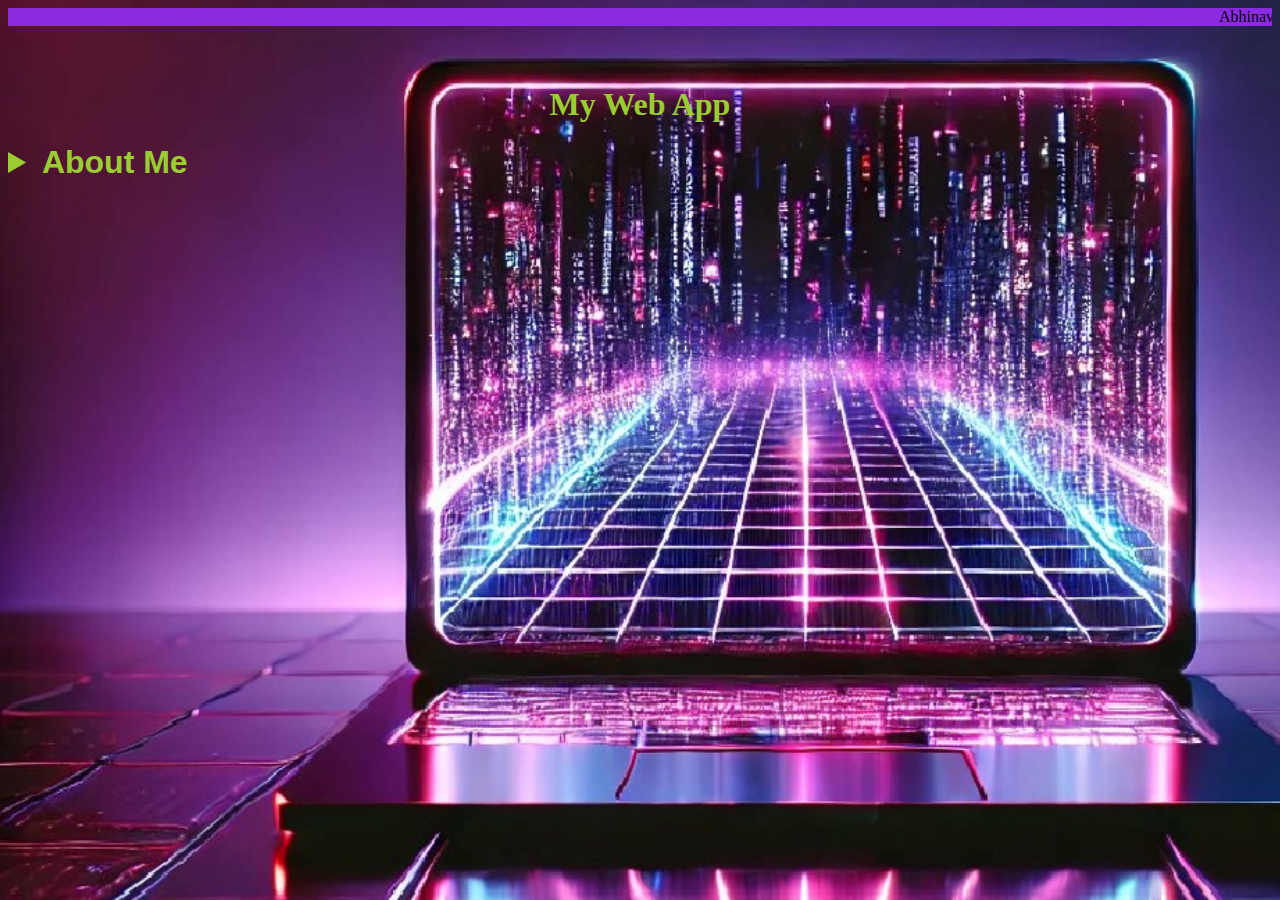
==== index.html @ 0c489deb "..." ====
<DOCTYPE html>
<html>
  <head>
    <meta charset="UTF-8">
    <meta name="viewport" content="width=device-width, initial-scale=1.0">
    <link rel="stylesheet" href="static/index.css">
    <title>MyDash</title>
  </head>
  <body>
    <style>
      body {
        background-image: url("../static/images/Background --home.png");
        background-repeat: no-repeat;
        background-color: blueviolet;
        background-attachment: cover;
        background-size: cover;
      }
    </style>

    <marquee class="font" style="background-color: blueviolet">Abhinav Suresh</marquee>
    
    <h1 align="center" class="better-font center-directionals">
      My Web App
    </h1>

    <div class="details-container">
      <details class="details-item">
        <summary class="font-big"><span class="font-big" title="CLICK ME!">About Me</span></summary>
        <p class="container">I am a Full Stack Developer working out of California, USA, currently working in web development. I enjoy taking good ideas and turning them into beautiful, beautiful code. I am capable of creating user-friendly applications and am well versed in languages like Python, Java, HTML, and CSS.</p>
      </details>
    </div>
  </body>
</html>
---- static/index.css ----
.details-container {
    display: flex;
    justify-content: space-between; /* Puts the two details on opposite sides */
    align-items: flex-start; /* Aligns them at the top */
    margin: 20px 0;
  }

  /* Ensure that each details element behaves like an inline block */
  .details-item {
    display: inline-block;
    margin-right: 20px;
    /* width: 45%; Adjust width to make space for both */
  }

  /* General styles for the container that encases the text */

  .container {
    max-width: 300px;  /* Set a maximum width for the container */
    font-family: cursive;
    scrollbar-color: rgb(132, 0, 255);
    color: yellowgreen;
    background-color: rgba(128, 128, 128, 0.7); /* Light grey with 70% opacity */
    padding: 20px;
    border-radius: 10px;
    border: 1px solid rgba(0, 0, 0, 0.1); /* Slight border */
    margin-top: 10px;
}
  /* Optionally style the summary text */
  .font-big {
    font-weight: bold;
    cursor: pointer;
    font-family: Impact, Haettenschweiler, 'Arial Narrow Bold', sans-serif;
    color: yellowgreen;
    font-size: xx-large;
  }

.center-directionals {
    margin-top: 60px;
}

.better-font {
    color: yellowgreen;
    font-family: Georgia, 'Times New Roman', Times, serif;
}
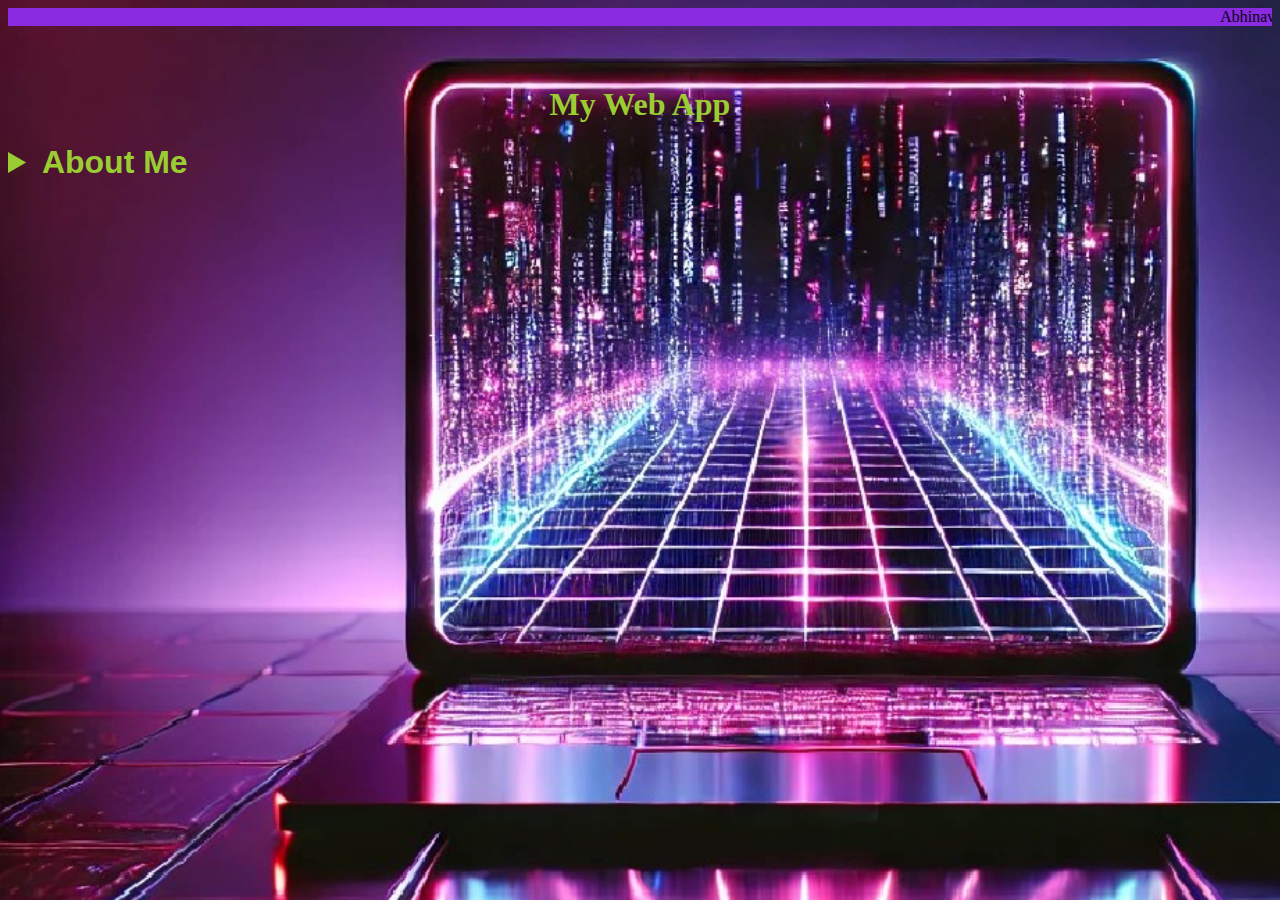
==== commit 7cbfd208: "..." ====
--- a/index.html
+++ b/index.html
@@ -3,13 +3,13 @@
   <head>
     <meta charset="UTF-8">
     <meta name="viewport" content="width=device-width, initial-scale=1.0">
-    <link rel="stylesheet" href="static/index.css">
+    <link rel="stylesheet" href="index.css">
     <title>MyDash</title>
   </head>
   <body>
     <style>
       body {
-        background-image: url("../static/images/Background --home.png");
+        background-image: url("images/Background --home.png");
         background-repeat: no-repeat;
         background-color: blueviolet;
         background-attachment: cover;
--- a/index.css
+++ b/index.css
@@ -0,0 +1,45 @@
+
+.details-container {
+    display: flex;
+    justify-content: space-between; /* Puts the two details on opposite sides */
+    align-items: flex-start; /* Aligns them at the top */
+    margin: 20px 0;
+  }
+
+  /* Ensure that each details element behaves like an inline block */
+  .details-item {
+    display: inline-block;
+    margin-right: 20px;
+    /* width: 45%; Adjust width to make space for both */
+  }
+
+  /* General styles for the container that encases the text */
+
+  .container {
+    max-width: 300px;  /* Set a maximum width for the container */
+    font-family: cursive;
+    scrollbar-color: rgb(132, 0, 255);
+    color: yellowgreen;
+    background-color: rgba(128, 128, 128, 0.7); /* Light grey with 70% opacity */
+    padding: 20px;
+    border-radius: 10px;
+    border: 1px solid rgba(0, 0, 0, 0.1); /* Slight border */
+    margin-top: 10px;
+}
+  /* Optionally style the summary text */
+  .font-big {
+    font-weight: bold;
+    cursor: pointer;
+    font-family: Impact, Haettenschweiler, 'Arial Narrow Bold', sans-serif;
+    color: yellowgreen;
+    font-size: xx-large;
+  }
+
+.center-directionals {
+    margin-top: 60px;
+}
+
+.better-font {
+    color: yellowgreen;
+    font-family: Georgia, 'Times New Roman', Times, serif;
+}
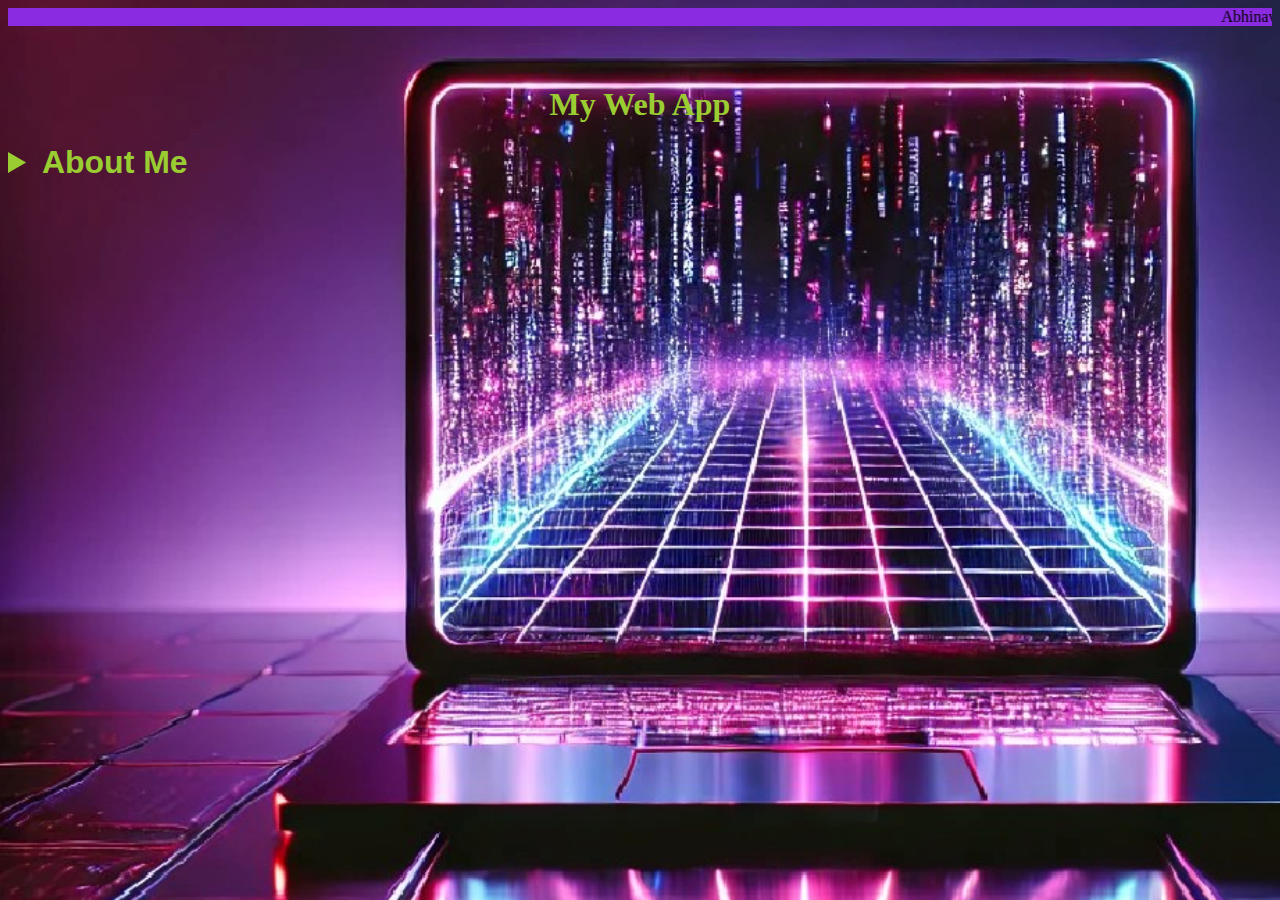
==== commit fa88898a: "..." ====
--- a/index.html
+++ b/index.html
@@ -9,7 +9,7 @@
   <body>
     <style>
       body {
-        background-image: url("images/Background --home.png");
+        background-image: url("Background --home.png");
         background-repeat: no-repeat;
         background-color: blueviolet;
         background-attachment: cover;
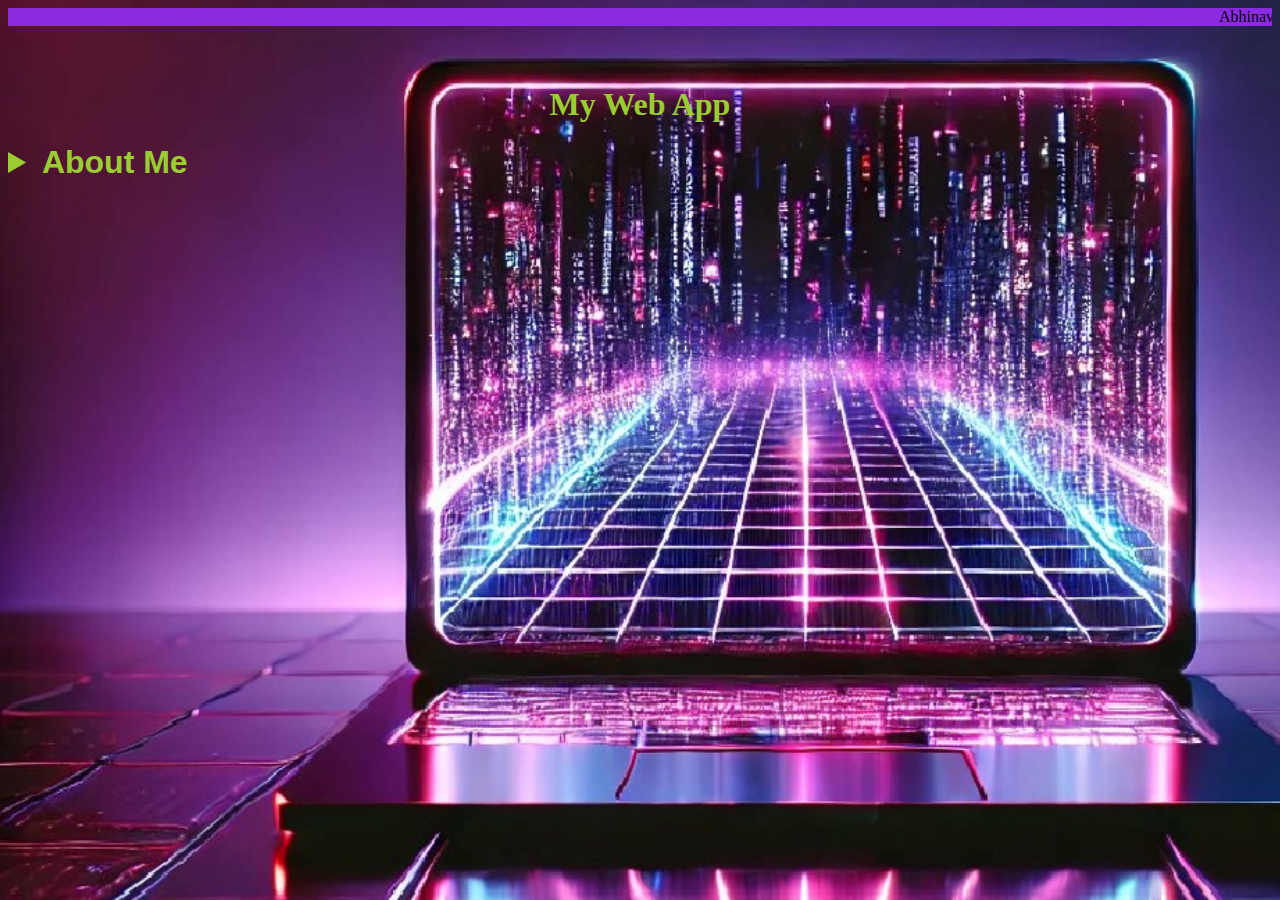
==== commit 81b1a1d0: "trying smth" ====
--- a/index.html
+++ b/index.html
@@ -17,7 +17,7 @@
       }
     </style>
 
-    <marquee class="font" style="background-color: blueviolet">Abhinav Suresh</marquee>
+    <marquee class="font" style="background-color: blueviolet">Abhinav Suresh d d d d d d d d d d</marquee>
     
     <h1 align="center" class="better-font center-directionals">
       My Web App
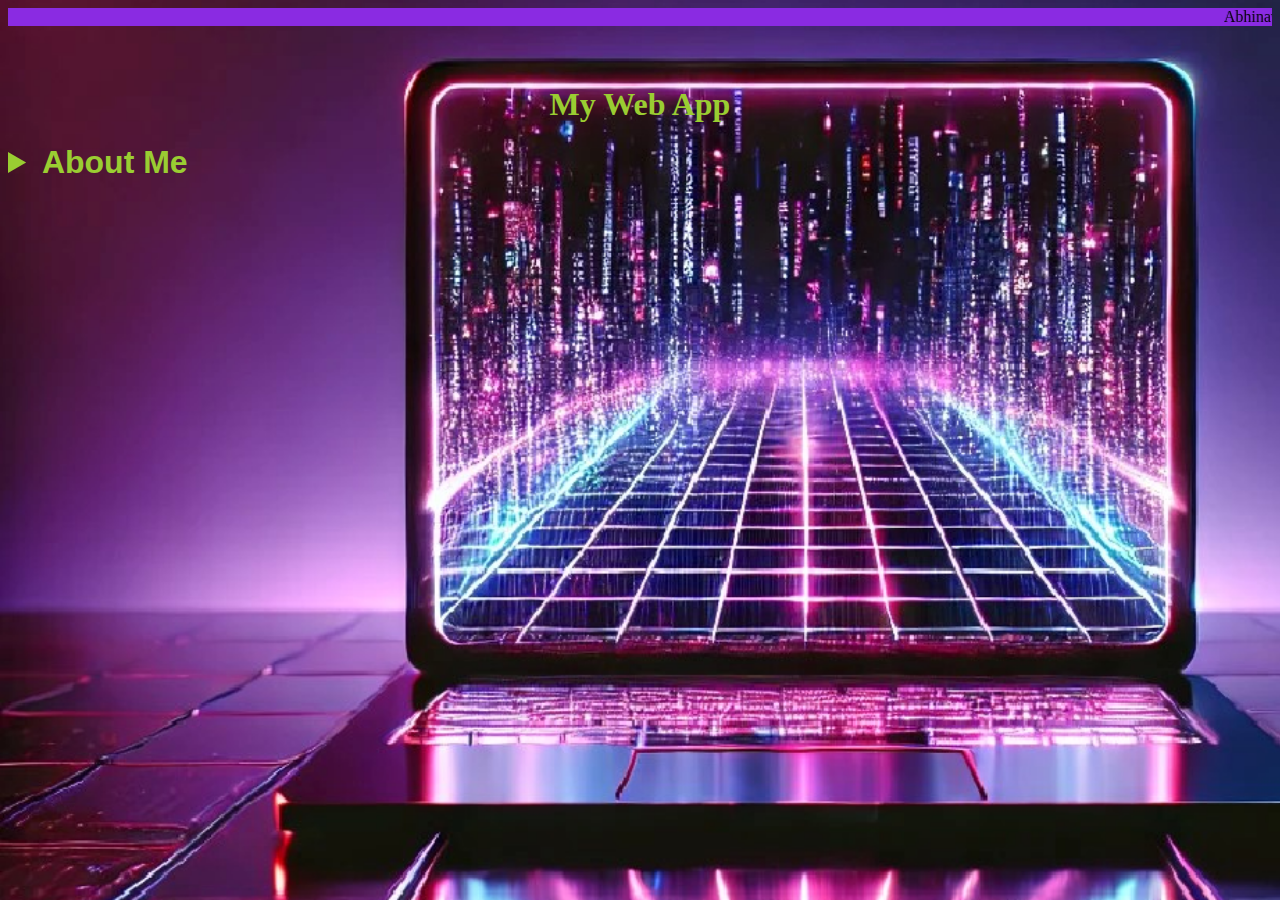
==== commit d9446ad3: "..." ====
--- a/index.html
+++ b/index.html
@@ -17,7 +17,7 @@
       }
     </style>
 
-    <marquee class="font" style="background-color: blueviolet">Abhinav Suresh d d d d d d d d d d</marquee>
+    <marquee class="font" style="background-color: blueviolet">Abhinav Suresh                Abhinav Suresh</marquee>
     
     <h1 align="center" class="better-font center-directionals">
       My Web App
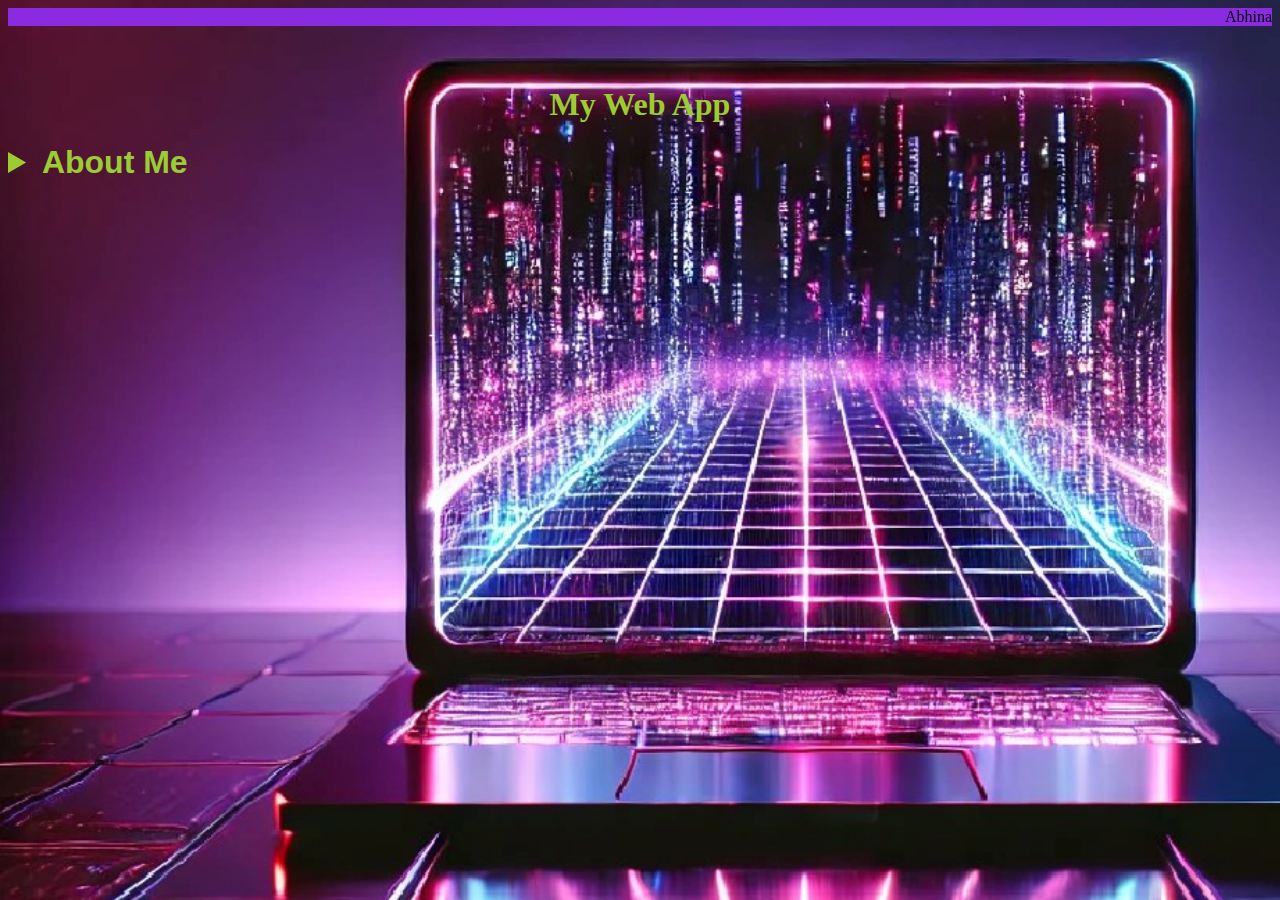
==== commit 9f5efa52: "..." ====
--- a/index.html
+++ b/index.html
@@ -17,7 +17,7 @@
       }
     </style>
 
-    <marquee class="font" style="background-color: blueviolet">Abhinav Suresh                Abhinav Suresh</marquee>
+    <marquee class="font" style="background-color: blueviolet">Abhinav Suresh <span style="display: inline-block; width: 50px;"></span> Abhinav Suresh</marquee>
     
     <h1 align="center" class="better-font center-directionals">
       My Web App
